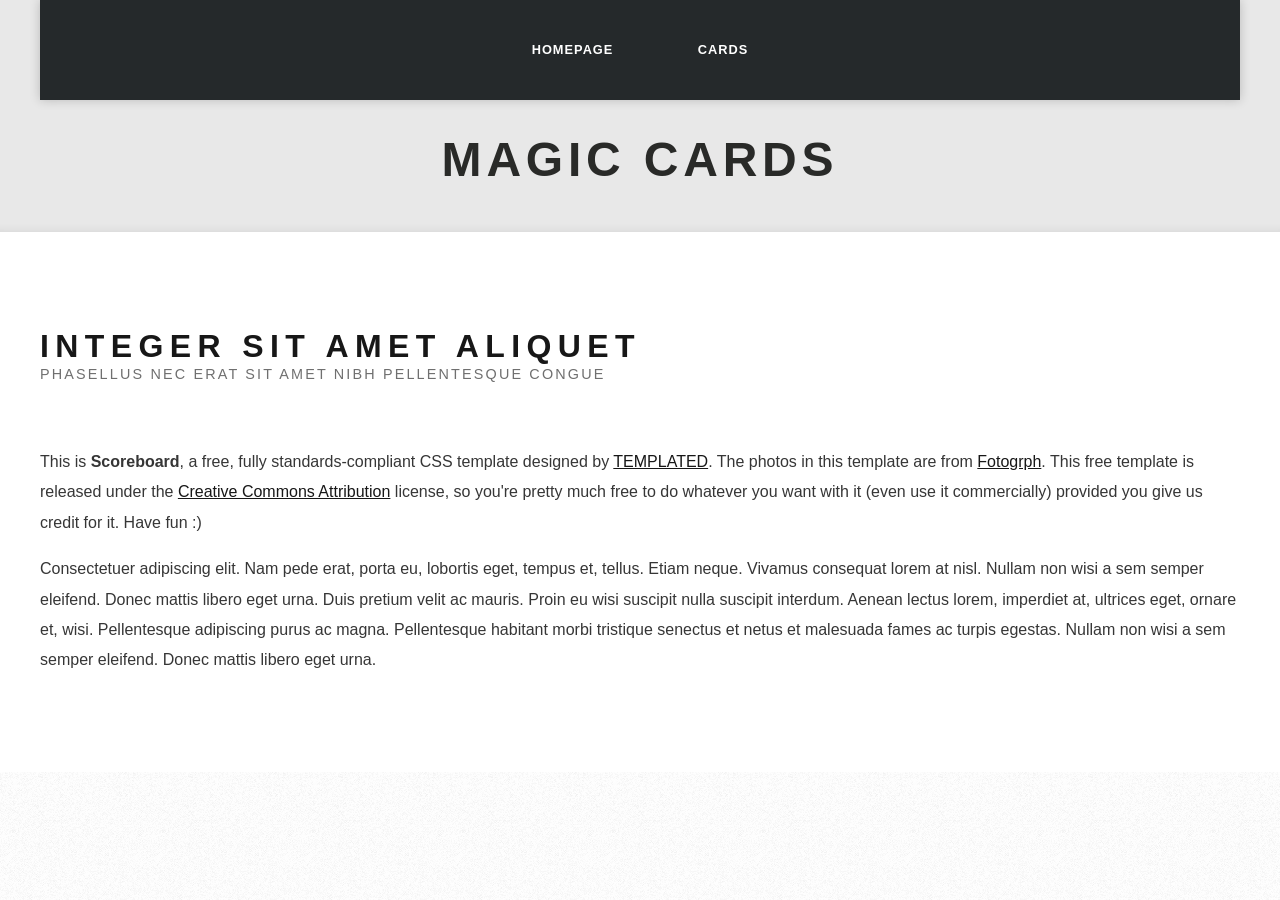
==== handson-magic-cards-ui/src/main/resources/templates/layout.html @ f1b5f2bd "Readd files" ====
<!DOCTYPE html>
<html xmlns:th="http://www.thymeleaf.org">
<head th:fragment="site-head">
    <meta http-equiv="Content-Type" content="text/html; charset=utf-8" />
    <title>Magic Cards</title>
    <meta name="keywords" content="" />
    <meta name="description" content="" />
    <link href="../public/css/dataTables.css" rel="stylesheet" type="text/css" th:href="@{/css/dataTables.css}" />
    <link href="../public/css/default.css" rel="stylesheet" type="text/css" th:href="@{/css/default.css}" />
    <link href="../public/css/fonts.css" rel="stylesheet" type="text/css" th:href="@{/css/fonts.css}" />
</head>
<body>
    <div id="wrapper">
        <div id="header-wrapper" th:fragment="site-header">
            <div id="menu" class="container">
                <ul>
                    <li><a href="#">Homepage</a></li>
                    <li><a href="/cards">Cards</a></li>
                </ul>
            </div>
            <!-- end #menu -->
            <div id="header" class="container">
                <div id="logo">
                    <h1><a href="#">MAGIC CARDS</a></h1>
                </div>
            </div>
        </div>
        <div id="page" class="container" th:fragment="site-content">
            <div id="content" >
                <div class="title">
                    <h2>Integer sit amet aliquet</h2>
                    <span class="byline">Phasellus nec erat sit amet nibh pellentesque congue</span> </div>
                <span class="image image-full"><img src="images/pic01.jpg" alt="" /></span>
                <p>This is <strong>Scoreboard</strong>, a free, fully standards-compliant CSS template designed by <a href="http://templated.co" rel="nofollow">TEMPLATED</a>. The photos in this template are from <a href="http://fotogrph.com/"> Fotogrph</a>. This free template is released under the <a href="http://templated.co/license">Creative Commons Attribution</a> license, so you're pretty much free to do whatever you want with it (even use it commercially) provided you give us credit for it. Have fun :) </p>
                <p>Consectetuer adipiscing elit. Nam pede erat, porta eu, lobortis eget, tempus et, tellus. Etiam neque. Vivamus consequat lorem at nisl. Nullam non wisi a sem semper eleifend. Donec mattis libero eget urna. Duis pretium velit ac mauris. Proin eu wisi suscipit nulla suscipit interdum. Aenean lectus lorem, imperdiet at, ultrices eget, ornare et, wisi. Pellentesque adipiscing purus ac magna. Pellentesque habitant morbi tristique senectus et netus et malesuada fames ac turpis egestas.  Nullam non wisi a sem semper eleifend. Donec mattis libero eget urna.			</p>
            </div>
        </div>
    </div>
    <div th:fragment="site-scripts">
        <script type="text/javascript" src="../public/js/jquery-1.12.4.js" th:src="@{/js/jquery-1.12.4.js}"></script>
        <script type="text/javascript" src="../public/js/jquery.dataTables.min.js" th:src="@{/js/jquery.dataTables.min.js}"></script>
        <script type="text/javascript" src="../public/js/table/cards-table.js" th:src="@{/js/table/cards-table.js}"></script>
    </div>
</body>
</html>
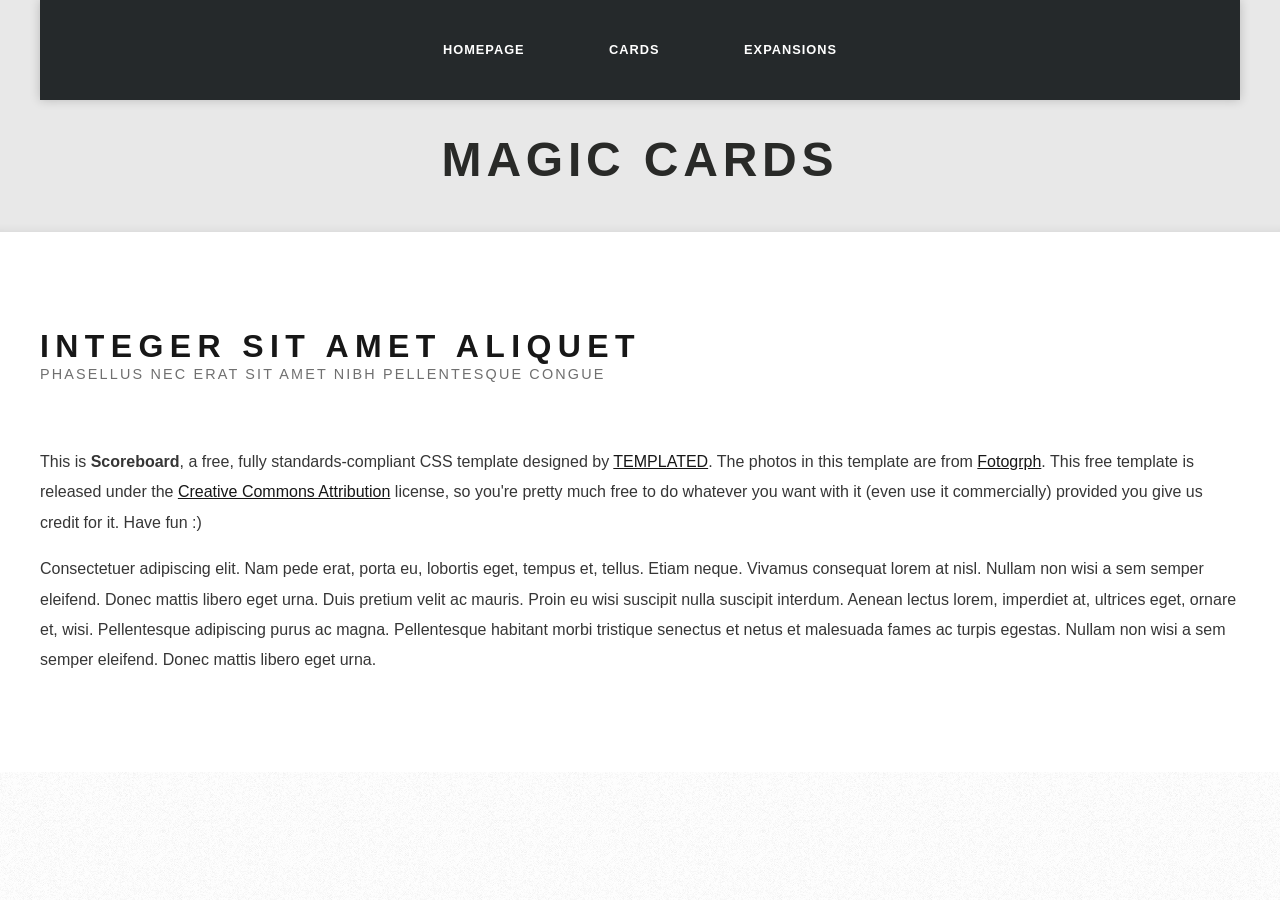
==== commit 164a9f39: "Missing files" ====
--- a/handson-magic-cards-ui/src/main/resources/templates/layout.html
+++ b/handson-magic-cards-ui/src/main/resources/templates/layout.html
@@ -16,6 +16,7 @@
                 <ul>
                     <li><a href="#">Homepage</a></li>
                     <li><a href="/cards">Cards</a></li>
+                    <li><a href="/cards/expansions">Expansions</a></li>
                 </ul>
             </div>
             <!-- end #menu -->
